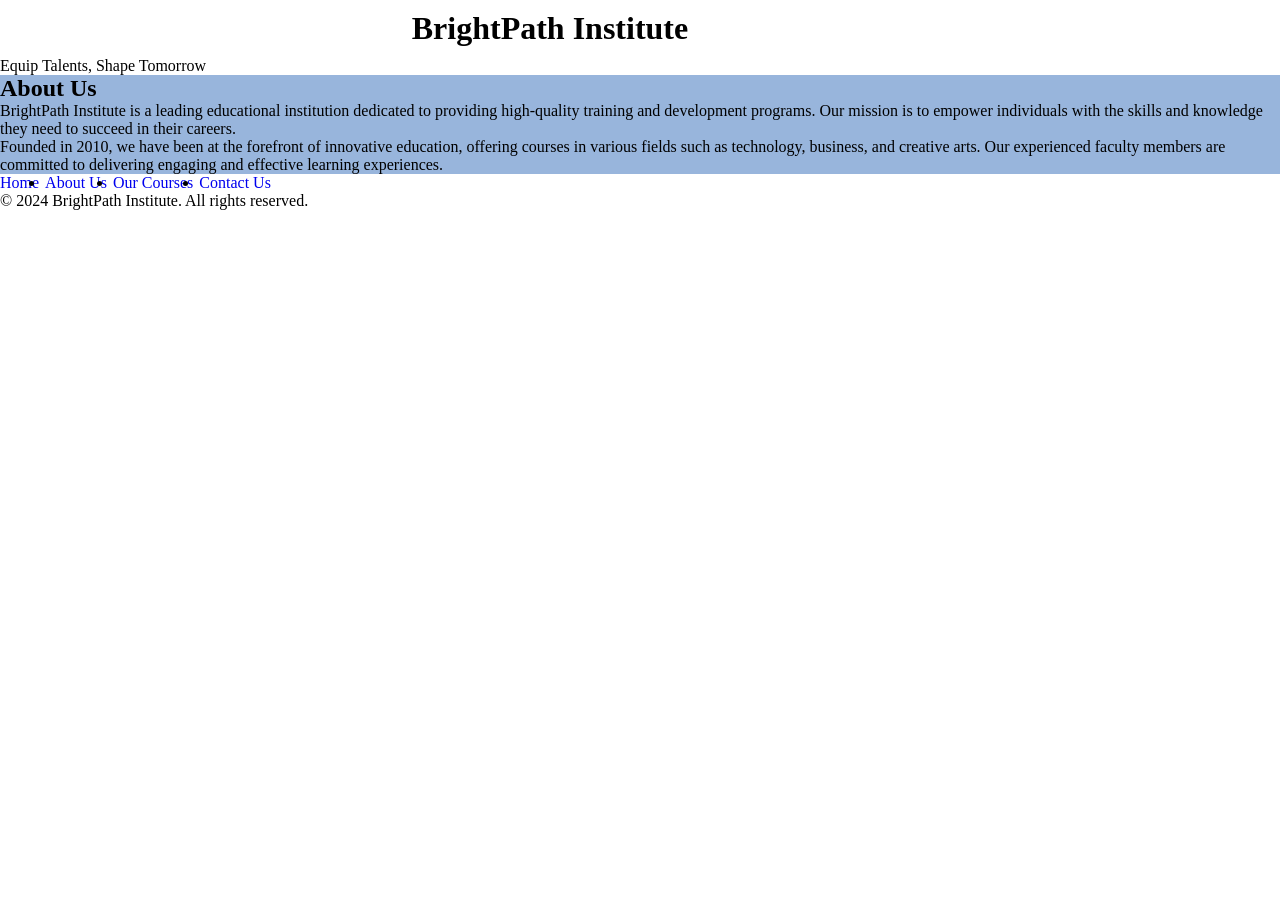
==== about.html @ 784db9c0 "started About" ====
<!doctype html>
<html lang="en">
  <head>
    <meta charset="UTF-8" />
    <meta name="viewport" content="width=device-width, initial-scale=1.0" />
    <title>About Us</title>
    <link rel="stylesheet" href="style.css" />
  </head>
  <body>
    <header class="site-header">
      <div class="container">
        <h1>BrightPath Institute</h1>
        <p>Equip Talents, Shape Tomorrow</p>
      </div>
    </header>

    <main class="site-main">
      <section class="container-section">
        <div class="layout">
          <h2>About Us</h2>
          <p>
            BrightPath Institute is a leading educational institution dedicated
            to providing high-quality training and development programs. Our
            mission is to empower individuals with the skills and knowledge they
            need to succeed in their careers.
          </p>
          <p>
            Founded in 2010, we have been at the forefront of innovative
            education, offering courses in various fields such as technology,
            business, and creative arts. Our experienced faculty members are
            committed to delivering engaging and effective learning experiences.
          </p>
        </div>
      </section>
      <div>
      <nav id="mainNav" class="mainnav">
        <ul>
          <li><a href="index.html">Home</a></li>
          <li><a href="about.html">About Us</a></li>
          <li><a href="courses.html">Our Courses</a></li>
          <li><a href="contact.html">Contact Us</a></li>
        </ul>
      </nav>
    </main>
    </div>
    

    <footer class="site-footer">
      <div class="footer-inner">
        <p>&copy; 2024 BrightPath Institute. All rights reserved.</p>
      </div>
    </footer>

    <script src="script.js"></script>
  </body>
</html>
---- style.css ----
* {
  margin: 0px;
  padding: 0px;
  box-sizing: border-box;
}
h1 {
  margin: 0px;
  padding: 10px;
  text-align: center;
}

nav > ul > li > a {
  display: flex;
  text-align: right;
  flex-direction: row;
  text-decoration: none;
  list-style: none;
}
.hero > h2 {
  text-align: center;
  color: black;
}

.container {
  width: 100%;
  max-width: 1100px;
  margin: 0;
  padding: 0 20px;
}

.section {
  padding-top: 40px;
  padding-bottom: 10px;
}
.section-title {
  margin-bottom: 20px;
  font-size: 1.8rem;
}
.container-section {
  background-color: #98b5dc;
  margin: 0px;
  box-sizing: border-box;
}

.header {
  background: var(--primary-dark);
  position: fill;
  top: 0;
  z-index: 100;
  box-shadow: 10px;
}
.logo {
  color: black;
  font-family: var(--font-heading);
  font-size: 1.3rem;
  font-weight: bold;
}

.mainnav > ul {
  display: flex;
  gap: 6px;
}
.mainnav > a {
  list-style: none;
  text-decoration: none;
  display: block;
  padding: 8px 16px;
  border-radius: 8px;
}

.btn {
  display: inline-block;
  color: #fff;
  border: none;
  border-radius: 8px;
  padding: 10px 22px;
  font-size: 1rem;
  background: #1f2937;
  margin: 10px;
}
.btn:hover {
  color: #fff;
  background-color: #d98a06;
  margin: 15px;
}
.container {
  background-color: #fff;
  padding: 0px;
}
.container > nav > ul > li {
  align-items: center;
  background-color: #d98a06;
  display: flex;
  color: #fff;
  list-style: none;
  margin: 5px;
  padding: 3px;
  border-radius: 8px;
}
.container > nav > ul > li:hover {
  background-color: #fff;
  color: #d98a06;
  margin: 6px;
}
.form-card {
  max-width: 800px;
}
.grid {
  display: grid;
  grid-template-columns: 1fr 1fr;
  gap: 16px;
  margin-bottom: 8px;
}
.group-width {
  grid-column: 1 / -1;
}
.from-group {
  display: flex;
  flex-direction: column;
  margin-bottom: 14px;
}
.grid > .from-group {
  margin-bottom: 0;
}
label {
  font-weight: 600;
  margin-bottom: 6px;
  font-size: 0.95rem;
}
input > select > textarea {
  width: 100%;
  padding: 10px 12px;
  font-size: 1rem;
  font-family: inherit;
  border: 2px solid;
  border-radius: 8px;
  background: #fff;
}
textarea {
  resize: vertical;
}
.message {
  padding: 0;
  border-radius: 8px;
  margin: 10px 0;
  font-weight: 600;
}

.records-summary {
  display: flex;
  flex-wrap: wrap;
  gap: 12px;
  margin-bottom: 8px;
}
.toolbar {
  display: flex;
  flex-wrap: wrap;
  align-items: flex-end;
  gap: 12px;
  margin-bottom: 8px;
  border-radius: 3px;
}
.toolbar > .from-group {
  margin-bottom: 0;
  min-width: 200px;
}
.wrapper {
  overflow-x: auto;
  background: #fff;
  border-radius: 8px;
}
.records-table {
  width: 100%;
  border-collapse: collapse;
  min-width: 800px;
}
.records-table > th {
  background-color: #fff;
  text-align: left;
  padding: 12px 14px;
  font-weight: 600;
}
.records-table > td {
  padding: 12px 14px;
  border-bottom: 1px solid;
}
.records-table > tbody tr:hover {
  background: #eef3ff;
}
.excellent {
  background: #dcfce7;
  color: #166534;
}
.very-good {
  color: #047857;
  background: #dcfce7;
}
.good {
  background: #dbeafe;
  color: #1e40af;
}
.average {
  background: #fef3c7;
  color: #92400e;
}
.failed {
  background: #fee2e2;
  color: #b91c1c;
}
.muted {
  color: darkorange;
}
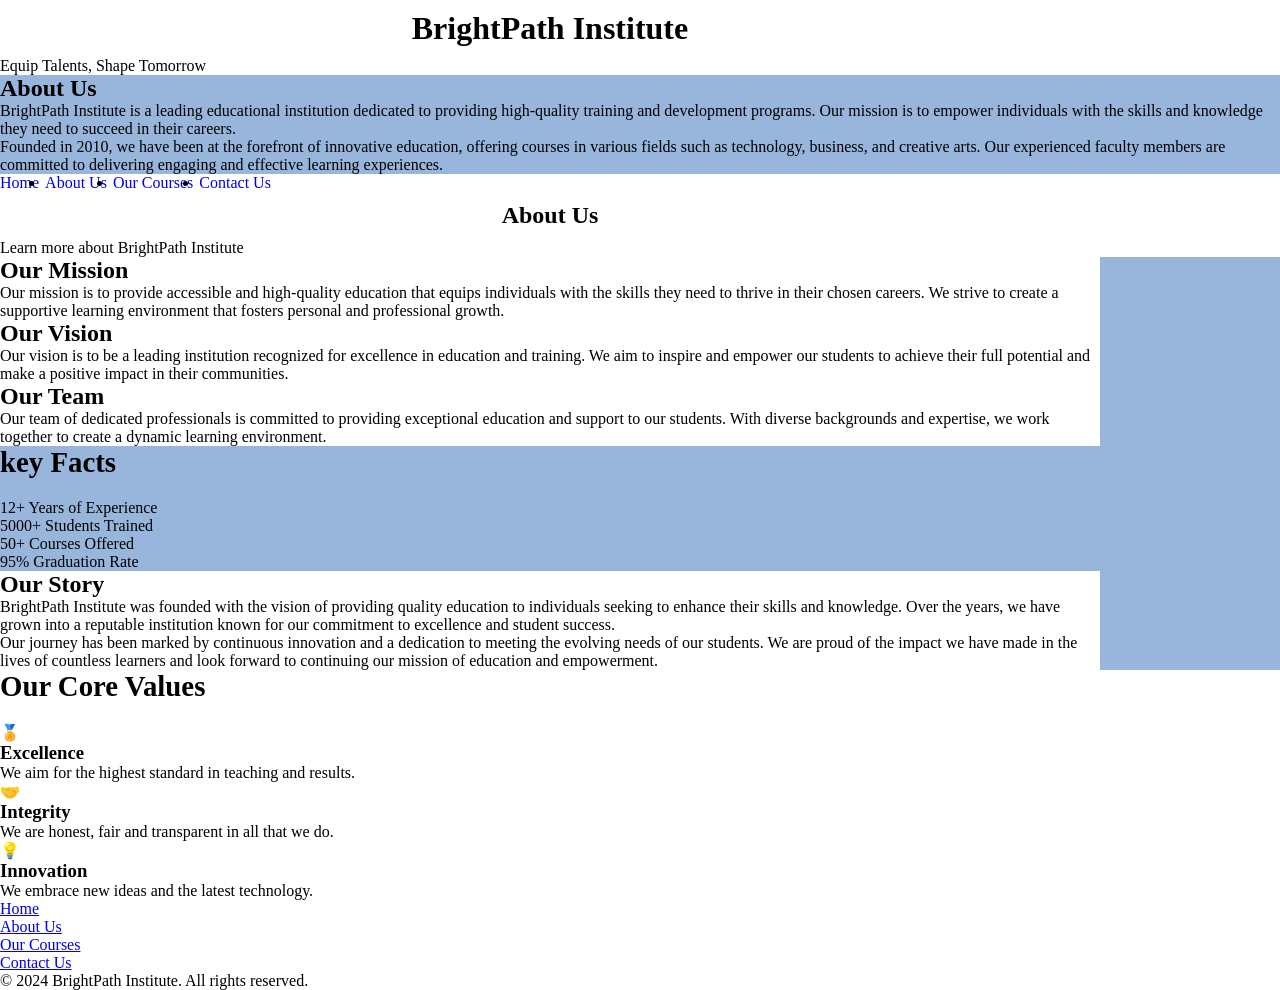
==== commit 3091296e: "complete about.html" ====
--- a/about.html
+++ b/about.html
@@ -41,12 +41,126 @@
           <li><a href="contact.html">Contact Us</a></li>
         </ul>
       </nav>
-    </main>
+
+      <section class="page-banner">
+        <div class="container">
+          <h1>About Us</h1>
+          <p>Learn more about BrightPath Institute</p>
+        </div>
+      </section>
+
+      <section class="container-section">
+        <div class="container">
+          <h2>Our Mission</h2>
+          <p>
+            Our mission is to provide accessible and high-quality education that
+            equips individuals with the skills they need to thrive in their
+            chosen careers. We strive to create a supportive learning
+            environment that fosters personal and professional growth.
+          </p>
+        </div>
+        </section>
+
+        <section class="container-section">
+          <div class="container">
+            <h2>Our Vision</h2>
+            <p>
+              Our vision is to be a leading institution recognized for
+              excellence in education and training. We aim to inspire and
+              empower our students to achieve their full potential and make a
+              positive impact in their communities.
+            </p>
+          </div>
+        </section>
+
+        <section class="container-section">
+          <div class="container">
+            <h2>Our Team</h2>
+            <p>
+              Our team of dedicated professionals is committed to providing
+              exceptional education and support to our students. With diverse
+              backgrounds and expertise, we work together to create a dynamic
+              learning environment.
+            </p>
+          </div>
+        </section>
+
+        <section class="container-section">
+            <h2 class="section-title">key Facts</h2>
+            <div class="stat-grid">
+                <div class="stat-card">
+                    <span class="stat-number">12+</span>
+                    <span class="stat-label">Years of Experience</span>
+                </div>
+                <div class="stat-card">
+                    <span class="stat-number">5000+</span>
+                    <span class="stat-label">Students Trained</span>
+                </div>
+                <div class="stat-card">
+                    <span class="stat-number">50+</span>
+                    <span class="stat-label">Courses Offered</span>
+                </div>
+                <div class="stat-card">
+                    <span class="stat-number">95%</span>
+                    <span class="stat-label">Graduation Rate</span>
+                </div>
+            </div>  
+        </section>
+
+        <section class="container-section">
+          <div class="container">
+            <h2>Our Story</h2>
+            <p>
+              BrightPath Institute was founded with the vision of providing
+              quality education to individuals seeking to enhance their skills
+              and knowledge. Over the years, we have grown into a reputable
+              institution known for our commitment to excellence and student
+              success.
+            </p>
+            <p>
+              Our journey has been marked by continuous innovation and a
+              dedication to meeting the evolving needs of our students. We are
+              proud of the impact we have made in the lives of countless
+              learners and look forward to continuing our mission of education
+              and empowerment.
+            </p>
+          </div>
+        </section>
+
+        <section class="container-sectio">
+            <h2 class="section-title">Our Core Values</h2>
+            <div class="cards-grid">
+                <div class="card center-card">
+                    <span class="big-icon">🏅</span>
+                    <h3>Excellence</h3>
+                    <p>We aim for the highest standard in teaching and results.</p>
+                </div>
+                <div class="card center-card">
+                    <span class="big-icon">🤝</span>
+                    <h3>Integrity</h3>
+                    <p>We are honest, fair and transparent in all that we do.</p>
+                </div>
+                <div class="card center-card">
+                    <span class="big-icon">💡</span>
+                    <h3>Innovation</h3>
+                    <p>We embrace new ideas and the latest technology.</p>
+                </div>
+            </div>
+        </section>
+
+
+
+      </main>
     </div>
-    
+
 
     <footer class="site-footer">
       <div class="footer-inner">
+        <ul>
+          <li><a href="index.html">Home</a></li>
+          <li><a href="about.html">About Us</a></li>
+          <li><a href="courses.html">Our Courses</a></li>
+          <li><a href="contact.html">Contact Us</a></li>
         <p>&copy; 2024 BrightPath Institute. All rights reserved.</p>
       </div>
     </footer>
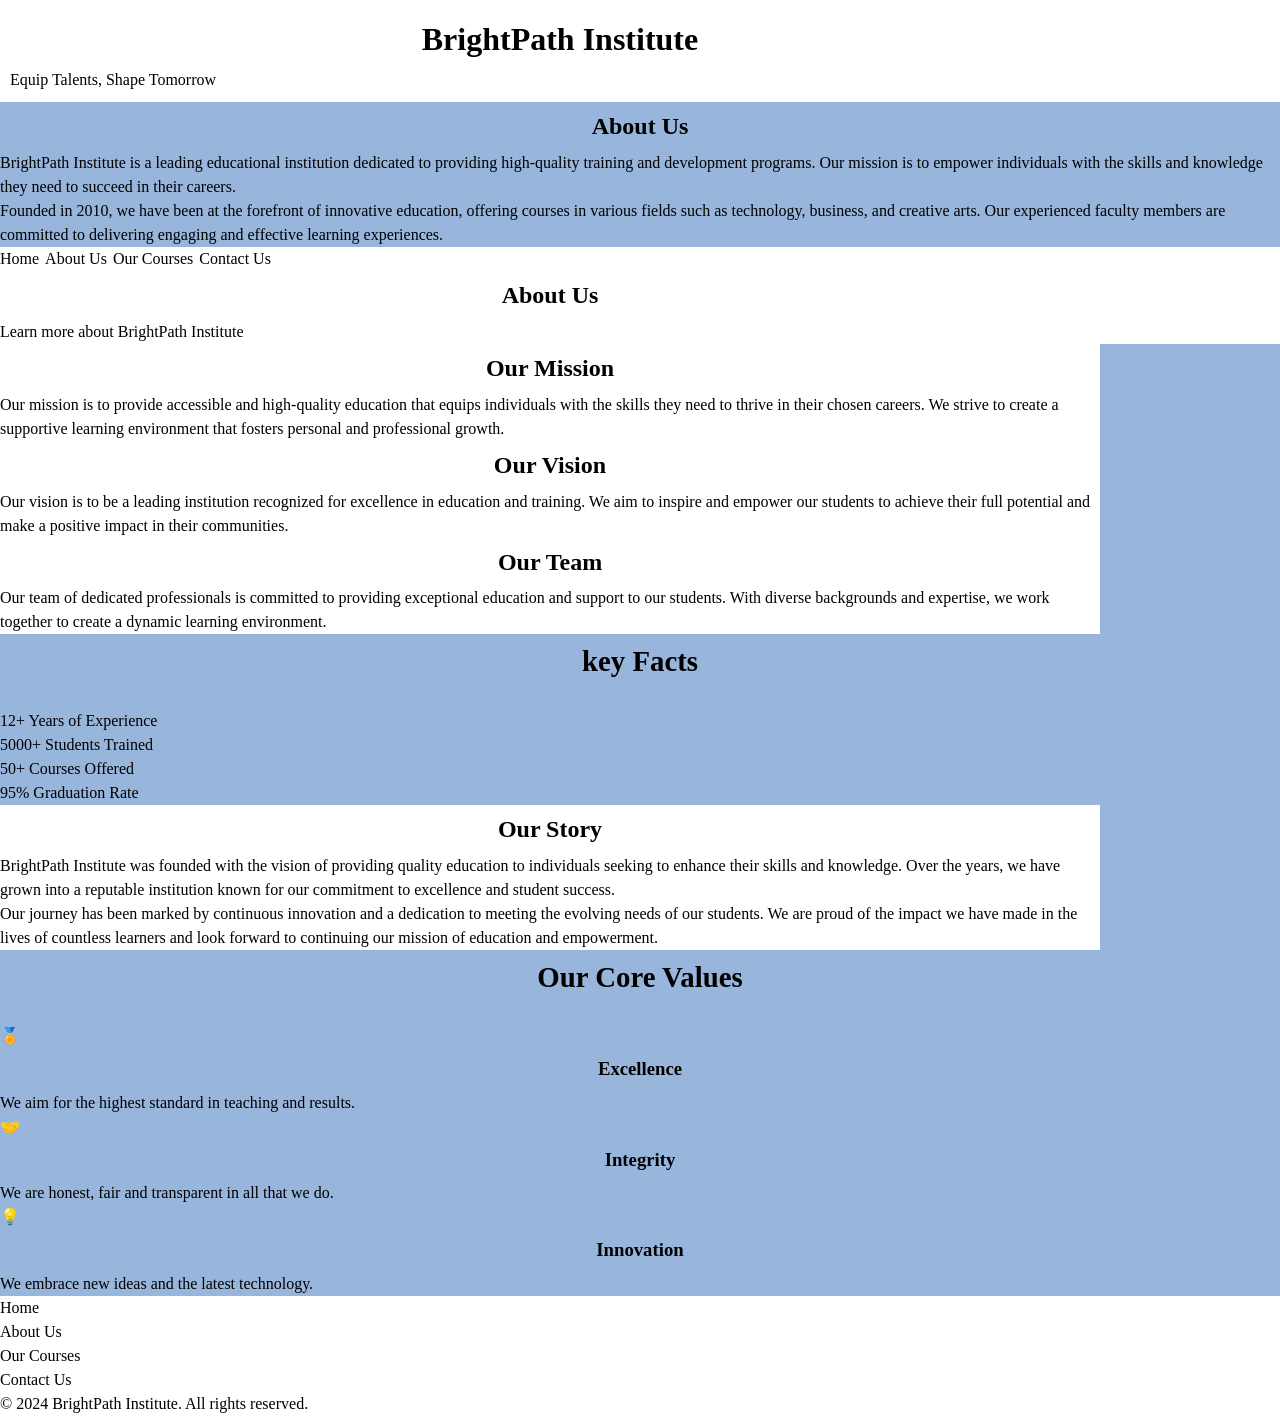
==== commit 2861e727: "with css" ====
--- a/about.html
+++ b/about.html
@@ -127,7 +127,7 @@
           </div>
         </section>
 
-        <section class="container-sectio">
+        <section class="container-section">
             <h2 class="section-title">Our Core Values</h2>
             <div class="cards-grid">
                 <div class="card center-card">
--- a/style.css
+++ b/style.css
@@ -3,12 +3,68 @@
   padding: 0px;
   box-sizing: border-box;
 }
-h1 {
+body {
+  font-family: var(--font-body);
+  line-height: 1.5;
+  color: var(--text-color);
+  background-color: var(--background-color);
+}
+h1,
+h2,
+h3,
+h4,
+h5,
+h6 {
+  font-family: var(--font-heading);
+  font-weight: bold;
+  background-color: var(--primary-light);
+  color: var(--primary-dark);
+  line-height: 1.2;
   margin: 0px;
   padding: 10px;
   text-align: center;
 }
-
+a {
+  color: var(--primary-dark);
+  text-decoration: none;
+}
+ul {
+  list-style: none;
+}
+.mainnav > ul > li {
+  display: inline-block;
+  margin: 0px;
+  padding: 0px;
+}
+.muted {
+  color: var(--text-muted);
+}
+.container > nav > ul {
+  display: flex;
+  justify-content: flex-end;
+  gap: 6px;
+}
+.container > nav > ul > li {
+  display: flex;
+  align-items: center;
+  background-color: var(--primary-dark);
+  color: var(--text-color);
+  list-style: none;
+  margin: 5px;
+  padding: 3px;
+  border-radius: 8px;
+}
+.container > nav > ul > li:hover {
+  background-color: var(--primary-light);
+  color: var(--primary-dark);
+  margin: 6px;
+  border-radius: 8px;
+}
+header {
+  background-color: var(--primary-dark);
+  color: var(--text-color);
+  padding: 10px;
+}
 nav > ul > li > a {
   display: flex;
   text-align: right;
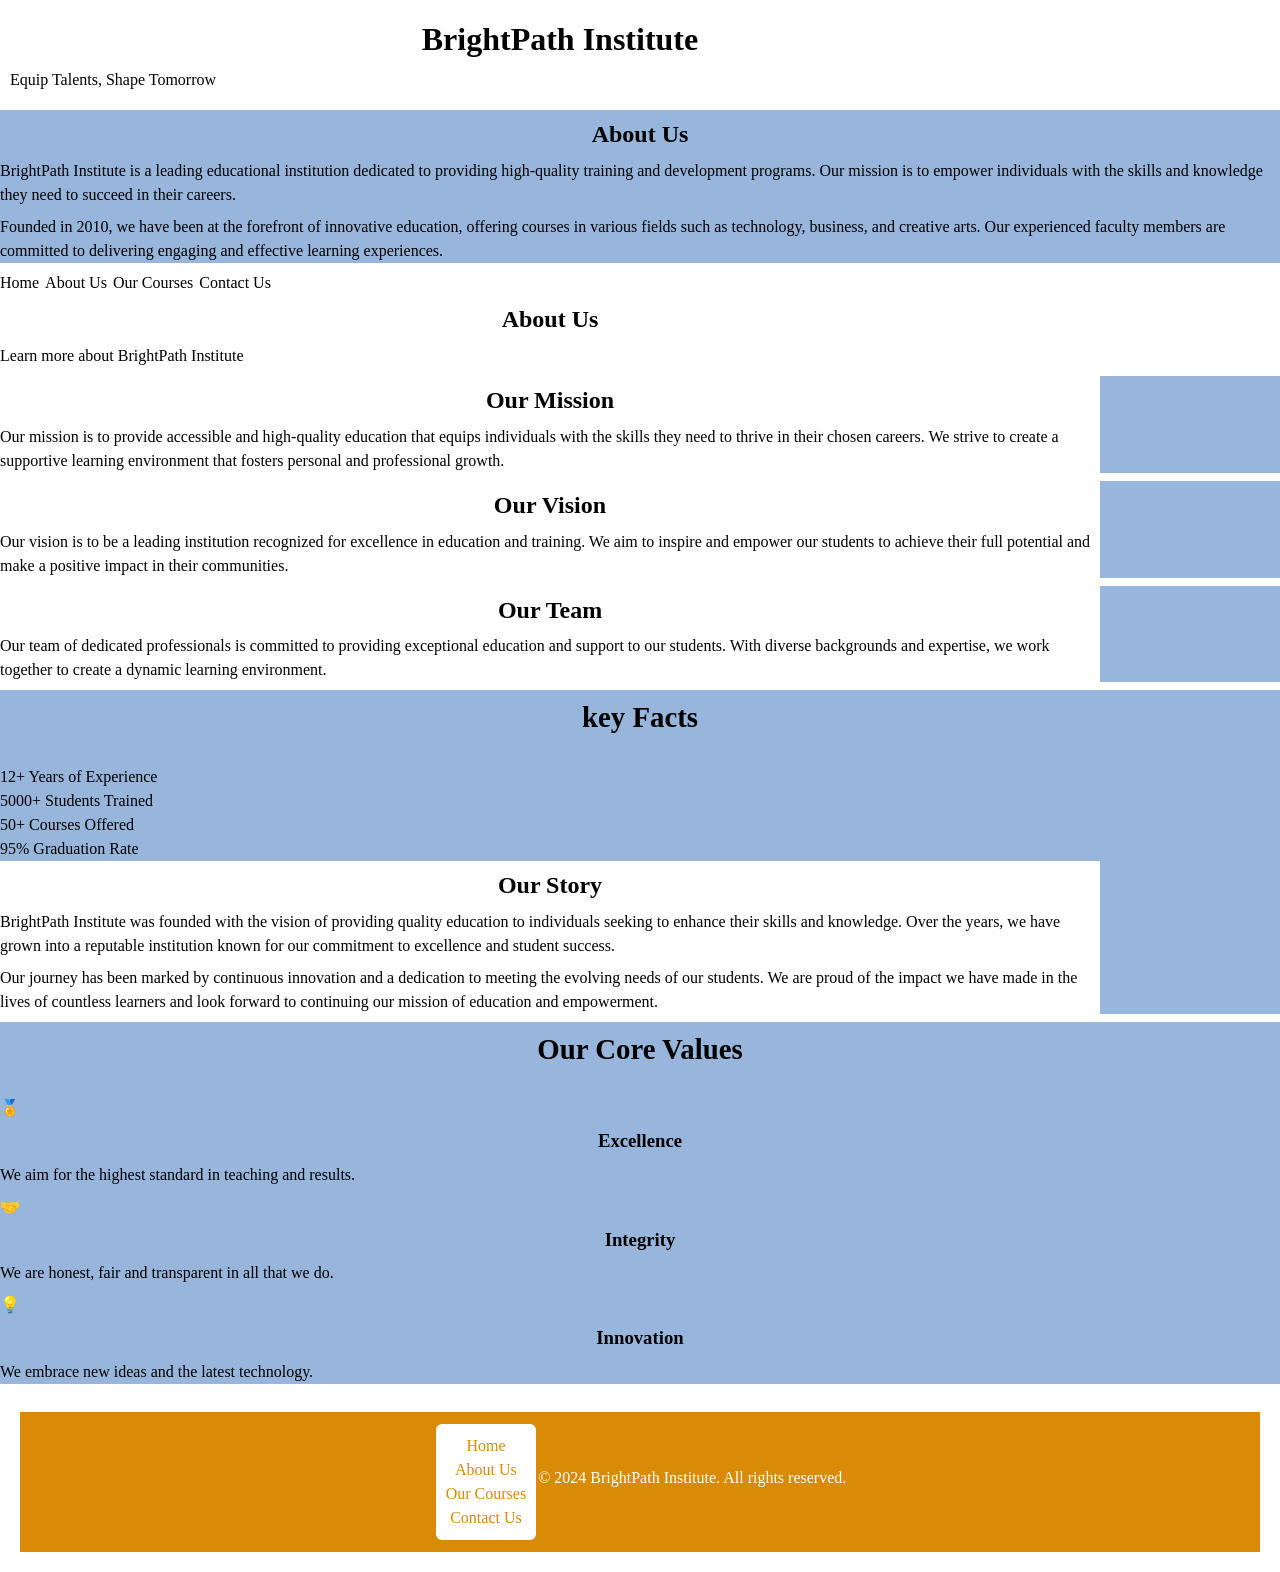
==== commit 30df408a: "Css kaa mbaya mbaya" ====
--- a/about.html
+++ b/about.html
@@ -156,12 +156,16 @@
 
     <footer class="site-footer">
       <div class="footer-inner">
+        <div class="quick-links">
         <ul>
-          <li><a href="index.html">Home</a></li>
-          <li><a href="about.html">About Us</a></li>
-          <li><a href="courses.html">Our Courses</a></li>
-          <li><a href="contact.html">Contact Us</a></li>
+            <li><a href="index.html">Home</a></li>
+            <li><a href="about.html">About Us</a></li>
+            <li><a href="courses.html">Our Courses</a></li>
+            <li><a href="contact.html">Contact Us</a></li>
+          </ul>
+        </div>
         <p>&copy; 2024 BrightPath Institute. All rights reserved.</p>
+      </div>
       </div>
     </footer>
 
--- a/style.css
+++ b/style.css
@@ -60,6 +60,21 @@
   margin: 6px;
   border-radius: 8px;
 }
+.site-footer {
+  background-color: var(--primary-dark);
+  color: var(--text-color);
+  padding: 20px;
+  text-align: center;
+}
+.section-title {
+  margin-bottom: 20px;
+  font-size: 1.8rem;
+}
+.section {
+  padding-top: 40px;
+  padding-bottom: 10px;
+  margin: 0px;
+}
 header {
   background-color: var(--primary-dark);
   color: var(--text-color);
@@ -96,6 +111,27 @@
   background-color: #98b5dc;
   margin: 0px;
   box-sizing: border-box;
+}
+.form-card {
+  max-width: 800px;
+  margin: 0 auto;
+  padding: 20px;
+  background-color: #f9f9f9;
+  border-radius: 8px;
+  box-shadow: 0px 4px 6px rgba(0, 0, 0, 0.1);
+}
+.form-card > h2 {
+  text-align: center;
+  margin-bottom: 20px;
+  display: block;
+}
+textarea {
+  resize: none;
+}
+.from-group {
+  display: flex;
+  flex-direction: column;
+  margin-bottom: 14px;
 }
 
 .header {
@@ -167,8 +203,51 @@
   gap: 16px;
   margin-bottom: 8px;
 }
+p {
+  display: block;
+  direction: row;
+  font-size: 1rem;
+  margin-bottom: 8px;
+  text-align: left;
+}
 .group-width {
   grid-column: 1 / -1;
+}
+.stats-grid {
+  display: grid;
+  grid-template-columns: repeat(auto-fit, minmax(200px, 1fr));
+  gap: 16px;
+  margin-bottom: 8px;
+}
+.course-card {
+  background: #fff;
+  border-radius: 8px;
+  padding: 20px;
+  text-align: center;
+  box-shadow: 0px 4px 6px rgba(0, 0, 0, 0.1);
+}
+.course-card {
+  display: flex;
+  flex-direction: row;
+  background: #fff;
+  border-radius: 8px;
+  padding: 20px;
+  text-align: justify;
+  box-shadow: 0px 4px 6px rgba(0, 0, 0, 0.1);
+}
+.stats-grid > .course-card {
+  display: flex;
+  flex-direction: column;
+  align-items: center;
+  justify-content: center;
+}
+.course-card > h3 {
+  margin: 10px 0;
+  font-size: 1.4rem;
+  margin-top: 10px;
+  font-size: 1.2rem;
+  background: #d98a06;
+  border-radius: 8px;
 }
 .from-group {
   display: flex;
@@ -226,6 +305,7 @@
   border-radius: 8px;
 }
 .records-table {
+  margin: 0;
   width: 100%;
   border-collapse: collapse;
   min-width: 800px;
@@ -244,25 +324,92 @@
   background: #eef3ff;
 }
 .excellent {
+  display: inline-block;
+  margin: 5px;
+  border: 2px solid #166534;
+  border-radius: 8px;
   background: #dcfce7;
   color: #166534;
 }
 .very-good {
+  display: inline-block;
+  margin: 5px;
+  border: 2px solid #047857;
+  border-radius: 8px;
   color: #047857;
   background: #dcfce7;
 }
 .good {
+  display: inline-block;
+  margin: 5px;
+  border: 2px solid #1e40af;
+  border-radius: 8px;
   background: #dbeafe;
   color: #1e40af;
 }
 .average {
+  display: inline-block;
+  margin: 5px;
+  border: 2px solid #78350f;
+  border-radius: 8px;
   background: #fef3c7;
   color: #92400e;
 }
 .failed {
+  display: inline-block;
+  margin: 5px;
+  border: 2px solid #b91c1c;
+  border-radius: 8px;
   background: #fee2e2;
   color: #b91c1c;
 }
 .muted {
+  margin: 5px;
   color: darkorange;
 }
+.btn > a {
+  display: inline-block;
+  color: #fff;
+  border: none;
+  border-radius: 8px;
+  padding: 10px 22px;
+  font-size: 1rem;
+  background: #1f2937;
+  margin: 10px;
+}
+.quick-links {
+  display: flex;
+  flex-direction: column;
+  gap: 6px;
+  background-color: #fff;
+  border-radius: 8px;
+  border: 2px solid #d98a06;
+  padding: 10px;
+  border-radius: 8px;
+  color: #d98a06;
+}
+
+.quick-links > a {
+  display: block;
+  padding: 8px 16px;
+  border-radius: 8px;
+  background-color: #d98a06;
+  color: #fff;
+}
+.quick-links > a:hover {
+  background-color: #fff;
+  color: #d98a06;
+  margin: 6px;
+}
+.footer-inner {
+  display: flex;
+  justify-content: center;
+  align-items: center;
+  padding: 10px;
+  background-color: #d98a06;
+  color: #fff;
+}
+.toolbar > .from-group {
+  margin-bottom: 0;
+  min-width: 200px;
+}
